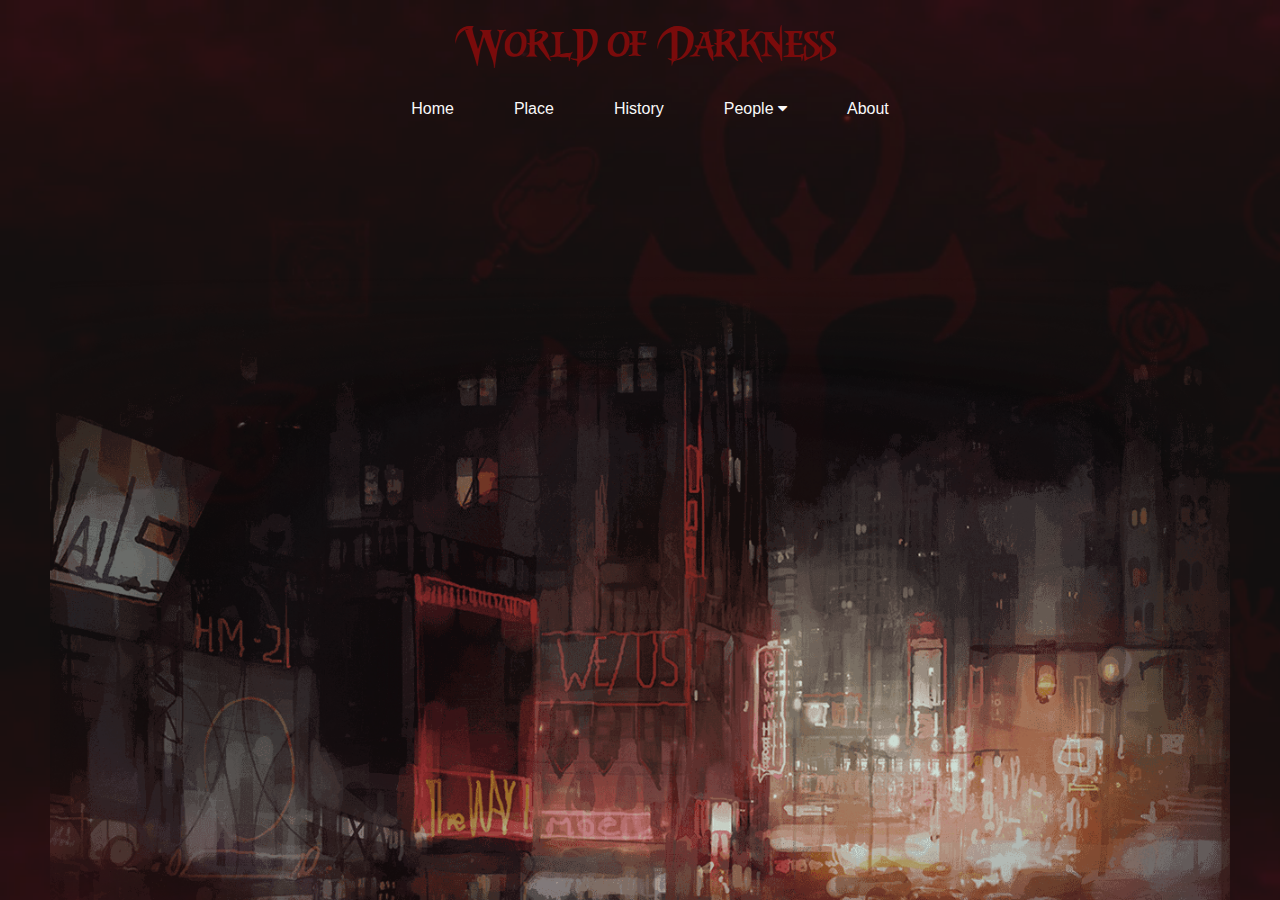
==== index.html @ d00ed46f "feat: :sparkles: responsive menu" ====
<!DOCTYPE html>
<html lang="en">
  <head>
    <meta charset="UTF-8" />
    <meta http-equiv="X-UA-Compatible" content="IE=edge">
    <meta name="viewport" content="width=device-width, initial-scale=1.0" />
    <link rel="stylesheet" href="./assets/styles/styles.css" />
    <link rel="stylesheet" href="https://cdnjs.cloudflare.com/ajax/libs/font-awesome/4.7.0/css/font-awesome.min.css">
    <title>Home</title>
  </head>
  <body>
    <header class="header">
      <a href="#" class="logo">World of Darkness</a>
      <input type="checkbox" id="side-menu" class="side-menu" />
      <label for="side-menu" class="hamb">
        <span class="hamb-line"></span>
      </label>

      <nav class="nav">
        <ul class="menu">
          <li><a href="/">Home</a></li>
          <li><a href="./pages/place.html">Place</a></li>
          <li><a href="./pages/history.html">History</a></li>
          <li class="subnav">
            <a href="./pages/people.html" class="subnavbtn">People <i class="fa fa-caret-down"></i></a>
            <div class="subnav-content">
              <a href="./pages/people.html#sects">Sectas</a>
              <a href="./pages/people.html#camarilla">Camarilla</a>
              <a href="./pages/people.html#sabbat">Sabbat</a>
              <a href="./pages/people.html#independentClans">Clanes Independientes</a>
              <a href="./pages/people.html#extinctClans">Clanes Extintos</a>
            </div>
          </li>
          <li><a href="./pages/about.html">About</a></li>
        </ul>
      </nav>
    </header>
    <main>
      <!-- Cuerpo de la pagina Home -->
      <section>
        <!-- Imagen de la pagina Home -->
        <img
          src="./assets/images/v5.png"
          alt="nigth city"
          class="imgHeadIndex"
        />
        <!-- Texto inicial de la pagina Home -->
        <p class="txtContentPage">
          "Vampire: The Masquerade" es un juego de rol (RPG) de ambientación
          gótica y oscura que fue creado por Mark Rein-Hagen y publicado por
          primera vez en 1991 por White Wolf Publishing. El juego se desarrolla
          en un mundo de ficción donde los vampiros existen y tienen un papel
          central en la sociedad secreta de los monstruos. Aquí tienes
          información sobre este juego:
        </p>
      </section>
      <!-- Seccion de contenido de la pagina Home -->
      <secction class="content">
        <!-- Seccion de contenido de la pagina Home Parte Izquierda -->
        <article class="lefSection">
          <p class="txtContentPage">
            <strong>Ambientación:</strong>
            El mundo de "Vampire: The Masquerade" se basa en un oscuro universo
            gótico-punk en el que los vampiros, conocidos como "Cainitas", viven
            entre los humanos. Estos vampiros son inmortales, depredadores de
            sangre y poseen habilidades sobrenaturales.
          </p>

          <p class="txtContentPage">
            <strong>Clanes:</strong>
            Los vampiros están organizados en clanes, cada uno con
            características y habilidades únicas. Algunos de los clanes más
            conocidos incluyen los Ventrue, los Brujah, los Toreador, los
            Nosferatu y los Malkavian, entre otros.
          </p>

          <p class="txtContentPage">
            <strong>La Mascarada:</strong>
            El término "La Mascarada" se refiere a la estricta regla que los
            vampiros deben seguir para ocultar su existencia a los humanos. Esto
            implica mantener un perfil bajo y evitar ser detectados como
            vampiros a toda costa. Aquellos que violan La Mascarada enfrentan
            graves consecuencias.
          </p>

          <p class="txtContentPage">
            <strong>Sociedad Vampírica: </strong>
            La sociedad de los vampiros está organizada en un estricto sistema
            feudal, con príncipes y señores feudales gobernando sobre
            territorios llamados "Dominios". La política y la intriga son
            comunes en esta sociedad, y las luchas de poder son una parte
            central de la trama del juego.
          </p>

          <p class="txtContentPage">
            <strong>Disciplinas:</strong>
            Los vampiros poseen habilidades especiales llamadas "Disciplinas"
            que varían según el clan. Estas Disciplinas incluyen poderes como la
            telequinesis, la manipulación de la mente y la capacidad de
            transformarse en animales.
          </p>
        </article>
        <!-- Seccion de contenido de la pagina Home Parte Derecha -->
        <article class="rigthSection">
          <p class="txtContentPage">
            <strong>Narrativa y Roleo:</strong>
            "Vampire: The Masquerade" se centra en la narrativa y la
            interpretación de personajes. Los jugadores asumen el papel de un
            vampiro y toman decisiones que afectan la historia y el desarrollo
            de su personaje.
          </p>

          <p class="txtContentPage">
            <strong>Ediciones:</strong>
            A lo largo de los años, se han lanzado varias ediciones del juego,
            con la quinta edición siendo una de las más recientes (a partir de
            mi conocimiento hasta septiembre de 2021).
          </p>

          <p class="txtContentPage">
            <strong>Juegos de Video:</strong>
            "Vampire: The Masquerade" ha inspirado una serie de videojuegos
            populares, incluyendo "Vampire: The Masquerade - Bloodlines" y su
            secuela "Vampire: The Masquerade - Bloodlines 2". Estos juegos
            transportan a los jugadores al mundo de los vampiros y ofrecen
            experiencias de rol interactivas.
          </p>

          <p class="txtContentPage">
            <strong>Libros y Ficción:</strong>
            Además del juego de rol, "Vampire: The Masquerade" ha generado una
            serie de novelas, cómics y otros productos de ficción que expanden
            su universo.
          </p>

          <p class="txtContentPage">
            El juego ha sido influyente en la cultura pop y en la comunidad de
            juegos de rol debido a su enfoque en la narrativa oscura y las
            complejas relaciones sociales de los vampiros. Además, ha abordado
            temas como la moralidad, la inmortalidad y la alienación en un mundo
            donde los personajes principales son depredadores sobrenaturales.
          </p>
        </article>
      </secction>
    </main>
  </body>
</html>
---- assets/styles/styles.css ----
@font-face {
  font-family: "Principal";
  src: url("../fonts/RIKY2vamp.ttf") format("truetype");
  font-weight: normal;
  font-style: normal;
}

/*Estilos Globales*/
:root {
  --white: #f9f9f9;
  --black: #36383f;
  --gray: #85888c;
  --red-vivid: #7a0b0b;
  --red-opacity: #6401014f;
  --bg-black: #1e1e1e;
} /* variables*/

/* RESET styles*/

* {
  box-sizing: border-box;
  margin: 0;
  padding: 0;
  background-color: var(--bg-black);
  background-image: url("../images/bg4.png");
  background-size: cover;
  background-repeat: no-repeat;
  background-attachment: fixed;
  /* width: 100%; */
}

body {
  color: #919191;
  font-family: "Gill Sans", sans-serif;
  display: flex;
  flex-direction: column;
  justify-content: flex-start;
  align-items: center;
  width: 100vw;
  height: 100vh;
}

/*Estilos estiqueta a*/
a {
  text-decoration: none;
}

/*Estilos estiqueta ul*/
ul {
  list-style: none;
}

strong {
  font-family: "Principal", sans-serif;
  color: var(--red-vivid);
}

span {
  text-align: justify;
}

.header {
  background-color: var(--bg-black);
  position: sticky;
  height: 60px;
  margin-bottom: 100px;
  padding: 20px 10px;
  width: 90vw;
}

/* Logo */
.logo {
  display: inline-block;
  color: var(--red-vivid);
  font-size: calc(1.5rem + 1vw);
  margin-left: 0.625rem;
  font-family: "Principal", sans-serif;
  height: 100%;
}

/*nav menu*/
.nav {
  width: 100%;
  height: 100%;
  position: fixed;
  top: 70px;
  background-color: var(--bg-black);
  overflow: hidden;
}

.menu a,
.menu p {
  display: block;
  padding: 30px;
  color: var(--white);
}

.menu a:hover {
  background-color: var(--gray);
}

/* Update Nav */
.nav {
  max-height: 0;
  transition: max-height 0.5s ease-out;
}

/* Sub nav */
.subnav-content {
  background-color: var(--bg-black);
  width: 100%;
  z-index: 1;
  padding: 20px 0;
  display: none;
}
.subnav-content a {
  color: var(--bg-black);
  color: var(--gray);
  text-decoration: none;
  padding: 0;
  margin: 10px 0;
  text-align: center;
}

.subnav-content a:hover {
  background-color: var(--bg-black);
  color: var(--white);
}

.subnav:hover .subnav-content {
  display: block;
}

/* Menu Icon */
.hamb {
  cursor: pointer;
  float: right;
  padding: 10px 20px 0 0;
  height: 100%;
} /* Style label tag */

/*Span create middle line*/
.hamb-line {
  background: var(--white);
  display: block;
  height: 2px;
  position: relative;
  width: 24px;
} /* Style span tag */

/*create top and bottom lines*/
.hamb-line::before,
.hamb-line::after {
  background: var(--white);
  content: "";
  display: block;
  height: 100%;
  position: absolute;
  transition: all 0.2s ease-out;
  width: 100%;
}
.hamb-line::before {
  top: 5px;
}
.hamb-line::after {
  top: -5px;
}

.side-menu {
  display: none;
} /* Hide checkbox */

/* Toggle menu icon */
.side-menu:checked ~ nav {
  max-height: 100%;
}
.side-menu:checked ~ .hamb .hamb-line {
  background: transparent;
}
.side-menu:checked ~ .hamb .hamb-line::before {
  transform: rotate(-45deg);
  top: 0;
}
.side-menu:checked ~ .hamb .hamb-line::after {
  transform: rotate(45deg);
  top: 0;
}

/*main*/
main {
  box-sizing: border-box;
  width: 100%;
  padding: 50px;
  overflow-x: hidden;
  /* max-width: 1200px; */
  /* margin: 50px auto; */
  /* padding: 0 20px; */
}

/* Estilos del texto de la pagina */
.txtContentPage {
  font-size: 1.2rem;
  line-height: 1.5rem;
  text-align: justify;
  padding-bottom: 20px;
}

/*Estilos de la imagen de la pagina Home*/
.imgHeadIndex {
  width: 100%;
  height: 100%;
  margin-bottom: 50px;
  object-fit: cover;
}

/* Responsiveness */
@media only screen and (min-width: 768px) {
  .header {
    display: flex;
    flex-direction: row;
    justify-content: space-between;
    align-items: center;
    width: 100vw;
    height: 100px;
  }

  .nav {
    display: flex;
    flex-direction: column;
    justify-content: space-between;
    align-items: center;

    width: 100%;
    overflow: visible;
  }

  .logo {
    text-align: center;
    width: 100%;
    font-size: 5vh;
  }
  .menu li {
    float: left;
  }

  .menu a:hover,
  .subnav p:hover {
    background-color: transparent;
    color: var(--gray);
  }

  .hamb {
    display: none;
  }

  /* Sub nav */

  .subnav:hover {
    width: 123.422px;
  }

  .subnav-content {
    padding: 20px 0;
    display: none;
    background-color: var(--bg-black);
    position: absolute;
    width: 150px;
    left: calc(50% + 30px);
  }
  .subnav-content a {
    color: var(--white);
  }

  /*main*/
  main {
    box-sizing: border-box;
    width: 100%;
    padding: 50px;
    overflow-x: hidden;
    display: flex;
    flex-direction: column;
    gap: 30px;
  }

  /*Estilos de la imagen de la pagina Home*/
  .imgHeadIndex {
    min-width: 500px;
    width: 100%;
    height: 100%;
    margin-bottom: 50px;
    object-fit: cover;
  }

  .content {
    display: flex;
    flex-direction: row;
    justify-content: space-between;
    gap: 30px;
  }

  /*Estilos de contenedor de la pagina Home columna Izquierda*/
  .leftSection {
    background-color: transparent;
  }

  /*Estilos de contenedor de la pagina Home columna Derecha*/
  .rightSection {
    background-color: transparent;
  }
}
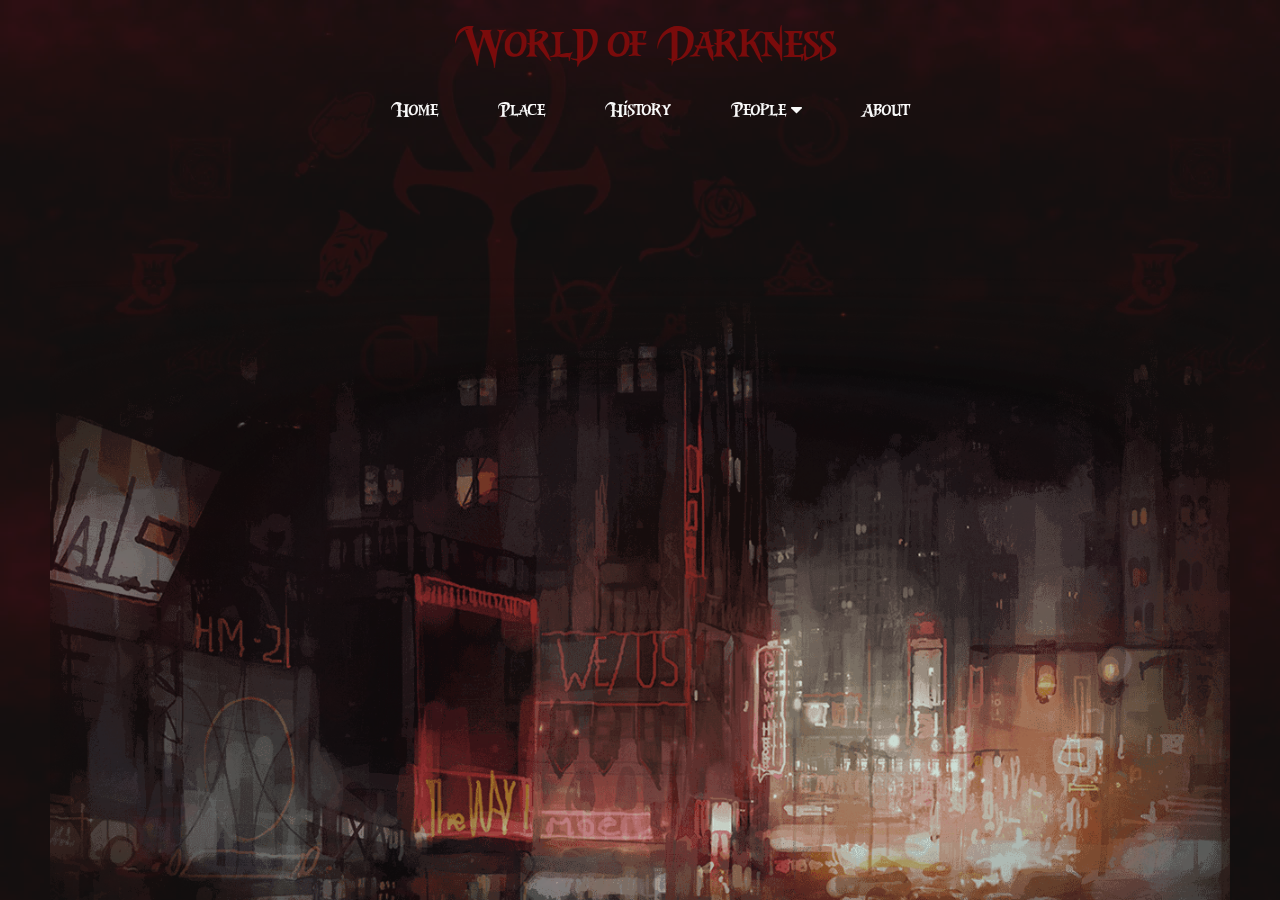
==== commit 8f0c8d27: "feat: :sparkles: comlpete responsive" ====
--- a/index.html
+++ b/index.html
@@ -2,7 +2,6 @@
 <html lang="en">
   <head>
     <meta charset="UTF-8" />
-    <meta http-equiv="X-UA-Compatible" content="IE=edge">
     <meta name="viewport" content="width=device-width, initial-scale=1.0" />
     <link rel="stylesheet" href="./assets/styles/styles.css" />
     <link rel="stylesheet" href="https://cdnjs.cloudflare.com/ajax/libs/font-awesome/4.7.0/css/font-awesome.min.css">
--- a/assets/styles/styles.css
+++ b/assets/styles/styles.css
@@ -84,7 +84,8 @@
   height: 100%;
   position: fixed;
   top: 70px;
-  background-color: var(--bg-black);
+  background-color: #0a0101a6;
+  /* background-color: transparent; */
   overflow: hidden;
 }
 
@@ -93,6 +94,8 @@
   display: block;
   padding: 30px;
   color: var(--white);
+  font-family: "Principal", sans-serif;
+  font-size: larger;
 }
 
 .menu a:hover {
@@ -108,14 +111,14 @@
 /* Sub nav */
 .subnav-content {
   background-color: var(--bg-black);
+  color: var(--white);
   width: 100%;
   z-index: 1;
   padding: 20px 0;
   display: none;
 }
 .subnav-content a {
-  color: var(--bg-black);
-  color: var(--gray);
+  color: var(--white);
   text-decoration: none;
   padding: 0;
   margin: 10px 0;
@@ -123,7 +126,6 @@
 }
 
 .subnav-content a:hover {
-  background-color: var(--bg-black);
   color: var(--white);
 }
 
@@ -192,9 +194,6 @@
   width: 100%;
   padding: 50px;
   overflow-x: hidden;
-  /* max-width: 1200px; */
-  /* margin: 50px auto; */
-  /* padding: 0 20px; */
 }
 
 /* Estilos del texto de la pagina */
@@ -203,6 +202,7 @@
   line-height: 1.5rem;
   text-align: justify;
   padding-bottom: 20px;
+  z-index: 1;
 }
 
 /*Estilos de la imagen de la pagina Home*/
@@ -262,7 +262,6 @@
   .subnav-content {
     padding: 20px 0;
     display: none;
-    background-color: var(--bg-black);
     position: absolute;
     width: 150px;
     left: calc(50% + 30px);
@@ -308,3 +307,317 @@
     background-color: transparent;
   }
 }
+
+/***************Estilos de la pagina Home***************/
+
+/***************Estilos de la pagina Place***************/
+
+.sectionPlace {
+  display: flex;
+  flex-direction: column;
+  justify-content: center;
+  align-items: center;
+  width: 100%;
+  /* gap: 20px; */
+}
+
+/*Contenedor de las imagenes pagina Place*/
+.imgPlaceBD {
+  display: flex;
+  flex-direction: row;
+  width: 100%;
+  height: 300px;
+  align-items: center;
+  justify-content: space-evenly;
+  margin: 20px 0;
+}
+
+/*Estilos de las imagenes de la pagina Place*/
+.imgPlaceBD img {
+  height: 270px;
+  border-radius: 5%;
+  margin: 20px 0;
+}
+
+/*Estilos de la etiqueta "a" de la pagina Place*/
+.linkTo {
+  text-decoration: none;
+  color: rgb(211, 0, 70);
+}
+
+/* Estilos del contenedor de las imagenes de la pagina Place */
+.imgContent {
+  display: flex;
+  flex-direction: column;
+  width: 100%;
+  align-items: center;
+  justify-content: space-evenly;
+  margin: 20px 0;
+  /* margin-bottom: 20px; */
+  gap: 20px;
+}
+
+/*Estilos de las imagenes del contenedor1 de la pagina Place*/
+.imgContent img {
+  border-radius: 5%;
+  margin: 20px 0;
+}
+
+/* Estilos del contenedor de las imagenes de la pagina Place */
+.imgContent2 {
+  display: flex;
+  flex-direction: row;
+  width: 100%;
+  align-items: center;
+  justify-content: space-evenly;
+  margin: 20px 0;
+  gap: 20px;
+}
+
+/*Estilos de las imagenes del contenedor2 de la pagina Place*/
+.imgContent2 img {
+  border-radius: 5%;
+  margin: 20px 0;
+}
+
+/* Estilos del contenedor de las imagenes de la pagina Place */
+.imgContent3 {
+  display: flex;
+  flex-direction: row;
+  width: 80%;
+  align-items: center;
+  justify-content: space-evenly;
+  margin: 20px 0;
+  gap: 20px;
+}
+
+/*Estilos de las imagenes del contenedor3 de la pagina Place*/
+.imgContent3 img {
+  height: 270px;
+  border-radius: 5%;
+  margin: 20px 0;
+}
+
+/* Estilos del contenedor de las imagenes de la pagina Place */
+.imgContent4 {
+  display: flex;
+  flex-direction: row;
+  width: 100%;
+  height: calc(80% - 40px);
+  align-items: center;
+  justify-content: space-evenly;
+  margin: 20px 0;
+  gap: 20px;
+}
+
+/*Estilos de las imagenes del contenedor4 de la pagina Place*/
+.imgContent4 img {
+  width: 80%;
+  height: 270px;
+  border-radius: 5%;
+  margin: 20px 0;
+}
+
+/* Estilos del contenedor de las imagenes de la pagina Place */
+.imgContent5 {
+  display: flex;
+  flex-direction: row;
+  width: 100%;
+  height: 300px;
+  align-items: center;
+  justify-content: space-evenly;
+  margin: 20px 0;
+  gap: 20px;
+}
+
+/*Estilos de las imagenes del contenedor5 de la pagina Place*/
+.imgContent5 img {
+  width: 80%;
+  height: 270px;
+  border-radius: 5%;
+  margin: 20px 0;
+}
+
+@media only screen and (max-width: 767px) {
+  /*Contenedor de las imagenes pagina Place*/
+  .imgPlaceBD {
+    display: flex;
+    flex-direction: column;
+    width: 100%;
+    height: fit-content;
+    /* height: 300px; */
+    align-items: center;
+    justify-content: space-evenly;
+  }
+
+  /*Estilos de las imagenes de la pagina Place*/
+  .imgPlaceBD img {
+    /* height: 270px; */
+    border-radius: 5%;
+    margin: 20px 0;
+  }
+
+  /*Estilos de las imagenes del contenedor1 de la pagina Place*/
+  .imgContent img {
+    width: 80%;
+    height: calc(80% - 20px);
+    border-radius: 5%;
+    margin: 20px 0;
+  }
+
+  /*Estilos de las imagenes del contenedor2 de la pagina Place*/
+  .imgContent2 img {
+    width: 80%;
+    height: calc(80% - 40px);
+    border-radius: 5%;
+    margin: 20px 0;
+  }
+
+  /* Estilos del contenedor de las imagenes de la pagina Place */
+  .imgContent3 {
+    display: flex;
+    flex-direction: column;
+    width: 80%;
+    align-items: center;
+    justify-content: space-evenly;
+    margin: 20px 0;
+    gap: 20px;
+  }
+
+  /*Estilos de las imagenes del contenedor3 de la pagina Place*/
+  .imgContent3 img {
+    width: 80%;
+    height: calc(80% - 40px);
+    border-radius: 5%;
+    margin: 20px 0;
+  }
+}
+
+/***************Estilos de la pagina People***************/
+
+/* Estilos secciones de la pagina People*/
+.sectionContainer {
+  width: 100%;
+  display: flex;
+  flex-direction: column;
+  gap: 50px;
+  text-align: justify;
+  font-size: 1rem;
+}
+
+/* Estilos de los titulos de la seccion de la pagina People*/
+.titleSection {
+  color: #7a0b0b;
+  font-size: 2rem;
+  font-weight: bolder;
+  width: 100%;
+  text-align: center;
+  text-decoration: overline underline #6401014f 5px;
+  align-items: center;
+  justify-content: center;
+  display: flex;
+  margin: 20px 0;
+  font-family: "Principal", sans-serif;
+}
+
+/* Estilos de los subtitulos de la seccion de la pagina People*/
+.subTitleClan {
+  color: #7a0b0b;
+  font-size: 1.5rem;
+  font-weight: bolder;
+  margin-left: -20px;
+  font-family: "Principal", sans-serif;
+}
+
+/* Estilos de la imagen cada clan en la pagina People*/
+.imgClan {
+  width: 300px;
+  float: left;
+  height: 300px;
+  object-fit: contain;
+  object-position: center;
+  margin: 20px 20px;
+}
+
+/***************Estilos de la pagina About***************/
+body {
+  background-color: var(--bg-black);
+  background-image: url("../images/bg4.png");
+}
+
+.header {
+  background: none;
+}
+
+/* Estilos de la seccion de la pagina About*/
+.sectionAboutPage {
+  margin: 0 auto;
+  width: 80%;
+  max-width: 800px;
+  border-radius: 10px;
+}
+
+/* Estilos del contenedor de la pagina About*/
+.contentAboutPage {
+  height: 60vh;
+  display: flex;
+  flex-direction: column;
+  justify-content: flex-end;
+  padding-left: 50px;
+}
+
+.contentAboutPage img {
+  min-width: 320px;
+  width: 100%;
+  height: 100%;
+  object-fit: cover;
+  object-position: center;
+  border-radius: 10px;
+  margin-bottom: 20px;
+  position: relative;
+  z-index: -1;
+}
+
+.bodyAbout {
+  position: absolute;
+  background: none;
+  z-index: 0;
+}
+
+* {
+  background: none;
+}
+
+/* Estilos del titulo y links de referencias de la pagina About */
+.references, .listRef {
+  background: none;
+  color: #7a0b0b;
+  margin-bottom: 60px;
+  margin-left: 20px;
+  font-weight: bolder;
+  font-size: 1.5rem;
+  font-family: "Principal", sans-serif;
+  text-shadow: 1px 1px 1px #ffffff2a, 2px 2px 1px #9999992a;
+}
+
+/* Estilos del texto del creador de la pagina*/
+.createdBy {
+  margin-top: 20px;
+  text-align: justify;
+  font-size: 1rem;
+  background: none;
+}
+
+.linkOutPage {
+  min-width: 320px;
+  background: none;
+  text-decoration: none;
+  font-size: 1.3rem;
+  color: #7a0b0b;
+  text-shadow: 1px 1px 1px #ffffff2a, 2px 2px 1px #29292980;
+}
+
+.linkOutPage:hover {
+  text-decoration: underline;
+  color: #0a0101;
+}
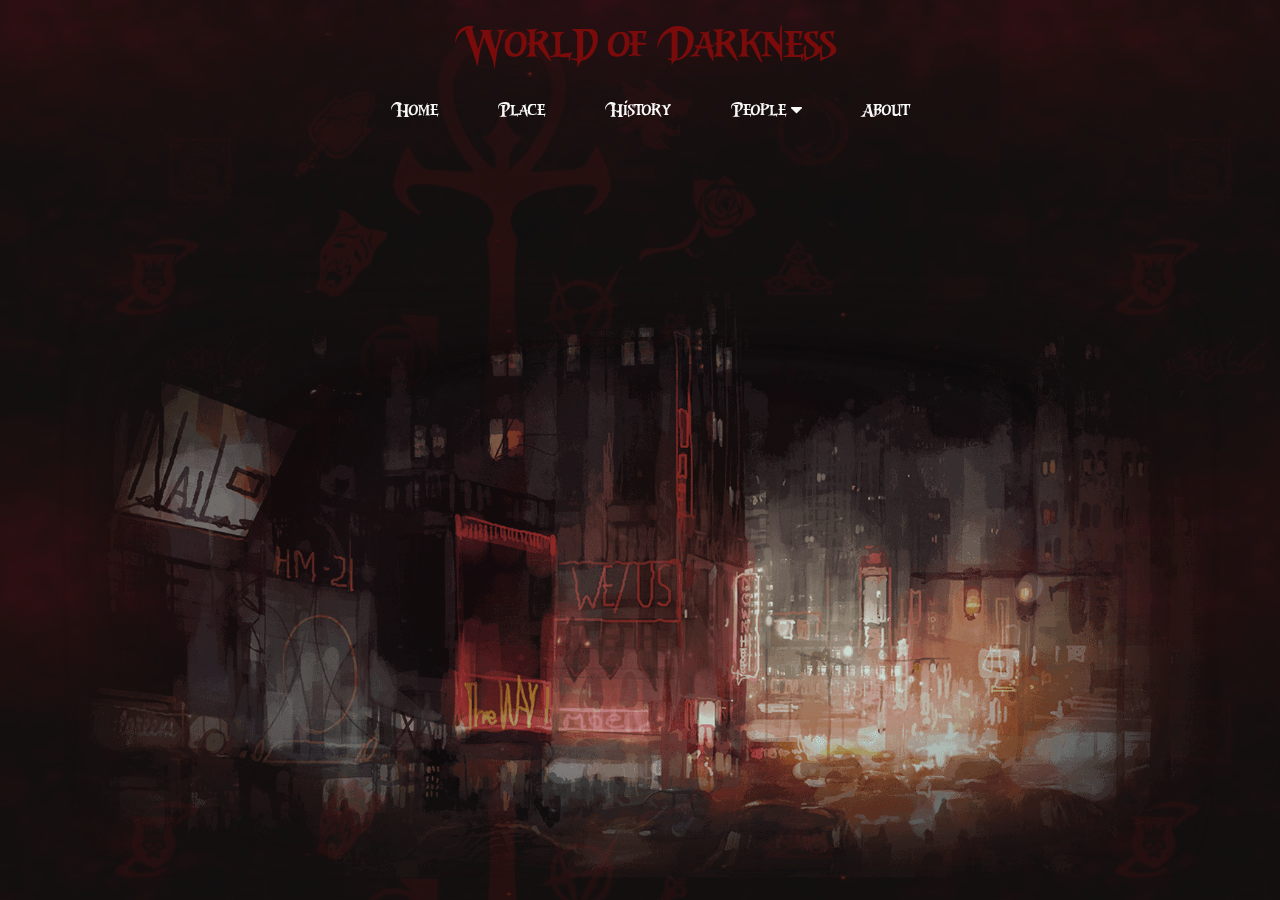
==== commit 132119fb: "fix 2.0" ====
--- a/index.html
+++ b/index.html
@@ -36,7 +36,7 @@
     </header>
     <main>
       <!-- Cuerpo de la pagina Home -->
-      <section>
+      <section class="topindexPage">
         <!-- Imagen de la pagina Home -->
         <img
           src="./assets/images/v5.png"
@@ -54,7 +54,7 @@
         </p>
       </section>
       <!-- Seccion de contenido de la pagina Home -->
-      <secction class="content">
+      <section class="content">
         <!-- Seccion de contenido de la pagina Home Parte Izquierda -->
         <article class="lefSection">
           <p class="txtContentPage">
@@ -140,7 +140,7 @@
             donde los personajes principales son depredadores sobrenaturales.
           </p>
         </article>
-      </secction>
+      </section>
     </main>
   </body>
 </html>
--- a/assets/styles/styles.css
+++ b/assets/styles/styles.css
@@ -202,7 +202,7 @@
   line-height: 1.5rem;
   text-align: justify;
   padding-bottom: 20px;
-  z-index: 1;
+  /* z-index: 1; */
 }
 
 /*Estilos de la imagen de la pagina Home*/
@@ -293,6 +293,13 @@
   .content {
     display: flex;
     flex-direction: row;
+    justify-content: space-between;
+    gap: 30px;
+  }
+  
+  .topindexPage {
+    display: flex;
+    flex-direction: column;
     justify-content: space-between;
     gap: 30px;
   }
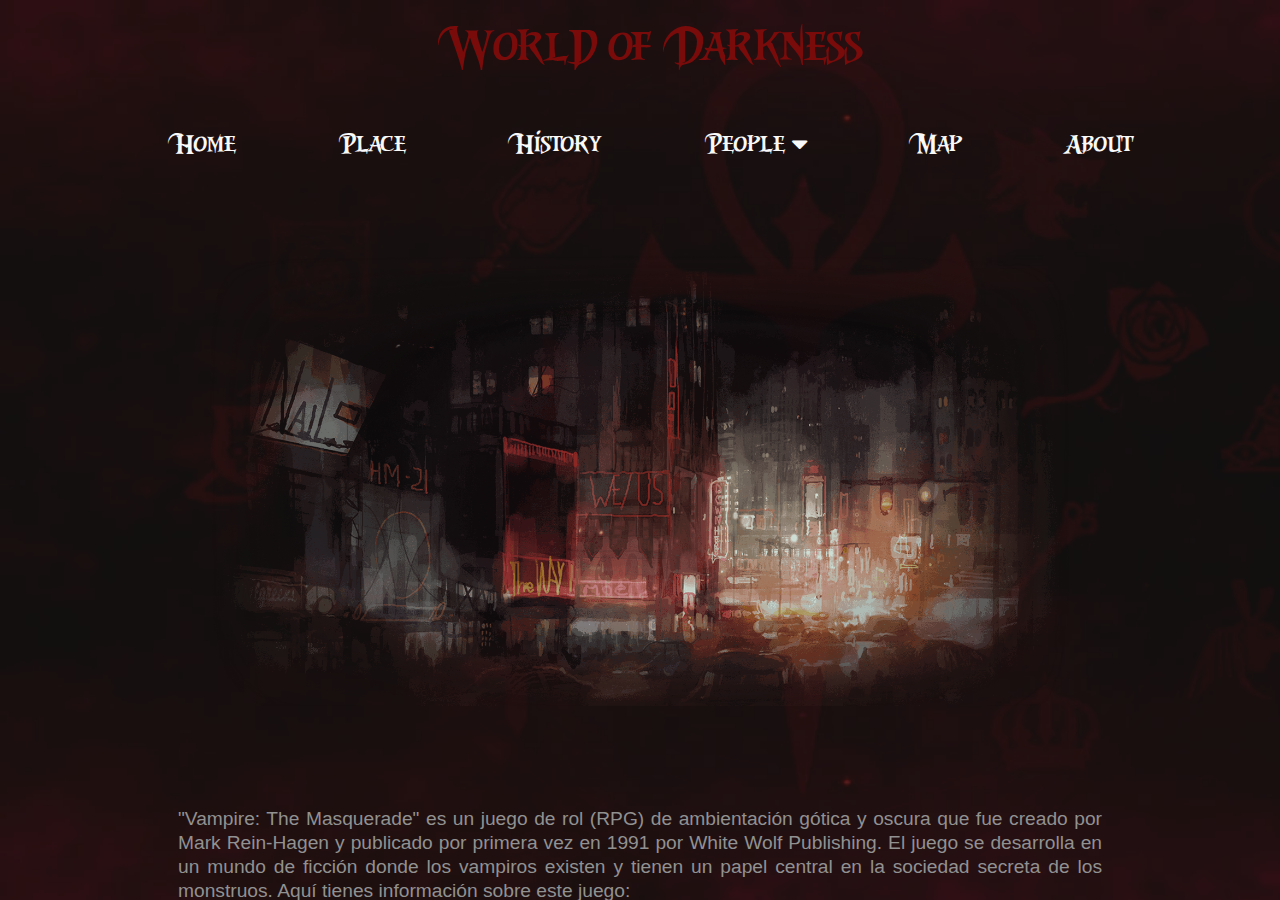
==== commit e9d987e3: "feat: :sparkles: add interactive map" ====
--- a/index.html
+++ b/index.html
@@ -17,7 +17,7 @@
 
       <nav class="nav">
         <ul class="menu">
-          <li><a href="/">Home</a></li>
+          <li><a href="#">Home</a></li>
           <li><a href="./pages/place.html">Place</a></li>
           <li><a href="./pages/history.html">History</a></li>
           <li class="subnav">
@@ -30,6 +30,7 @@
               <a href="./pages/people.html#extinctClans">Clanes Extintos</a>
             </div>
           </li>
+          <li><a href="./pages/map.html">Map</a></li>
           <li><a href="./pages/about.html">About</a></li>
         </ul>
       </nav>
--- a/assets/styles/styles.css
+++ b/assets/styles/styles.css
@@ -26,7 +26,10 @@
   background-size: cover;
   background-repeat: no-repeat;
   background-attachment: fixed;
-  /* width: 100%; */
+  scrollbar-width: none; /*Firefox*/
+}
+*::-webkit-scrollbar {
+  width: 0;
 }
 
 body {
@@ -191,7 +194,7 @@
 /*main*/
 main {
   box-sizing: border-box;
-  width: 100%;
+  width: 80%;
   padding: 50px;
   overflow-x: hidden;
 }
@@ -202,7 +205,6 @@
   line-height: 1.5rem;
   text-align: justify;
   padding-bottom: 20px;
-  /* z-index: 1; */
 }
 
 /*Estilos de la imagen de la pagina Home*/
@@ -214,7 +216,11 @@
 }
 
 /* Responsiveness */
-@media only screen and (min-width: 768px) {
+@media only screen and (min-width: 800px) and (max-width: 1200px) {
+  strong {
+    font-size: calc(1rem + 1vw);
+  }
+
   .header {
     display: flex;
     flex-direction: row;
@@ -296,7 +302,7 @@
     justify-content: space-between;
     gap: 30px;
   }
-  
+
   .topindexPage {
     display: flex;
     flex-direction: column;
@@ -315,7 +321,121 @@
   }
 }
 
-/***************Estilos de la pagina Home***************/
+@media only screen and (min-width: 1201px) {
+  strong {
+    font-size: 1.4rem;
+    line-height: 1.5rem;
+    text-align: justify;
+  }
+
+  .header {
+    width: 100vw;
+    height: max-content;
+    margin-bottom: calc(1.5rem + 5vw);
+  }
+
+  .nav {
+    display: flex;
+    flex-direction: column;
+    justify-content: space-between;
+    align-items: center;
+
+    width: 100%;
+    overflow: visible;
+  }
+
+  .logo {
+    text-align: center;
+    width: 100%;
+    font-size: calc(1.5rem + 2vw);
+    height: auto;
+  }
+
+  .menu {
+    display: flex;
+    flex-direction: row;
+    justify-content: space-between;
+    align-items: center;
+    width: 80%;
+    overflow: visible;
+    padding-top: calc(1.5rem + 0.5vw);
+  }
+
+  .menu li {
+    float: left;
+    font-size: calc(1rem + 0.5vw);
+  }
+
+  .menu a:hover,
+  .subnav p:hover {
+    background-color: transparent;
+    color: var(--gray);
+  }
+
+  .hamb {
+    display: none;
+  }
+
+  .subnav-content {
+    padding: 20px 0;
+    display: none;
+    position: absolute;
+    width: calc(150px + 10vw);
+    left: calc(50% + 8vw);
+  }
+  .subnav-content a {
+    color: var(--white);
+  }
+
+  /*main*/
+  main {
+    box-sizing: border-box;
+    width: 80%;
+    padding: 50px;
+    gap: 30px;
+  }
+
+  .topindexPage {
+    display: flex;
+    flex-direction: column;
+    justify-content: space-between;
+    align-items: center;
+    gap: 30px;
+    width: 100%;
+    margin-bottom: 5rem;
+  }
+
+  /*Estilos de la imagen de la pagina Home*/
+  .imgHeadIndex {
+    min-width: 500px;
+    width: calc(100% - 50px);
+    height: 100%;
+    margin-bottom: 50px;
+    object-fit: cover;
+  }
+
+  .content {
+    display: flex;
+    flex-direction: row;
+    justify-content: space-between;
+    gap: calc(30px + 5vw);
+  }
+
+  /*Estilos de contenedor de la pagina Home columna Izquierda*/
+  .leftSection {
+    background-color: transparent;
+  }
+
+  /*Estilos de contenedor de la pagina Home columna Derecha*/
+  .rightSection {
+    background-color: transparent;
+  }
+
+  /* .txtContentPage {
+    font-size: calc(.5rem + .6vw);
+    line-height: calc(.5rem + 1vw);
+  } */
+}
 
 /***************Estilos de la pagina Place***************/
 
@@ -445,21 +565,27 @@
   margin: 20px 0;
 }
 
-@media only screen and (max-width: 767px) {
+@media only screen and (min-width: 800px) and (max-width: 1200px) {
+  article {
+    display: flex;
+    flex-direction: column;
+    justify-content: center;
+    align-items: center;
+    width: 100%;
+  }
   /*Contenedor de las imagenes pagina Place*/
   .imgPlaceBD {
     display: flex;
     flex-direction: column;
     width: 100%;
     height: fit-content;
-    /* height: 300px; */
     align-items: center;
     justify-content: space-evenly;
+    z-index: 0;
   }
 
   /*Estilos de las imagenes de la pagina Place*/
   .imgPlaceBD img {
-    /* height: 270px; */
     border-radius: 5%;
     margin: 20px 0;
   }
@@ -497,6 +623,110 @@
     height: calc(80% - 40px);
     border-radius: 5%;
     margin: 20px 0;
+  }
+}
+
+@media only screen and (min-width: 1201px) {
+  .artSectPlace {
+    display: flex;
+    flex-direction: row;
+    align-items: center;
+    justify-content: space-evenly;
+    gap: 1.5vw;
+  }
+
+  .artSectPlace .imgPlaceBD {
+    display: flex;
+    flex-direction: column;
+    width: 80%;
+    height: fit-content;
+    align-items: center;
+    justify-content: space-evenly;
+  }
+
+  .artSectPlace img {
+    padding-inline: 20px;
+  }
+
+  .artSectPlaceLeft {
+    display: flex;
+    flex-direction: row;
+    align-items: center;
+    justify-content: space-evenly;
+    gap: 1.5vw;
+  }
+
+  .artSectPlaceLeft img {
+    align-self: center;
+  }
+
+  .artSectPlaceRigth {
+    display: flex;
+    flex-direction: row-reverse;
+    align-items: center;
+    justify-content: space-evenly;
+    gap: 1.5vw;
+  }
+
+  .artSectPlaceLeft .imgContent3 {
+    display: flex;
+    flex-direction: column;
+    width: 80%;
+    align-items: center;
+    justify-content: space-evenly;
+    margin: 20px 0;
+    gap: 20px;
+  }
+
+  .artSectPlaceLeft .imgContent5 {
+    display: flex;
+    flex-direction: column;
+    align-items: center;
+    justify-content: space-evenly;
+    margin: 20px 0;
+    min-width: 600px;
+    gap: 20px;
+  }
+
+  .artSectPlaceRigth .imgContent4 {
+    display: flex;
+    flex-direction: column;
+    align-items: center;
+    justify-content: space-evenly;
+    margin: 20px 0;
+    min-width: 600px;
+    gap: 20px;
+  }
+}
+
+/***************Estilos de la pagina History ***************/
+
+.sectionHistory {
+  display: flex;
+  flex-direction: column;
+  justify-content: center;
+  align-items: center;
+  width: 100%;
+  text-align: justify;
+}
+
+@media only screen and (min-width: 1201px) {
+  .sectionHistory {
+    display: flex;
+    flex-direction: row;
+    align-items: flex-start;
+    width: 100%;
+    height: 100%;
+    gap: 4vw;
+  }
+
+  .sectionHistory p {
+    margin: 0;
+    padding: 20px;
+  }
+
+  .brHistory {
+    display: none;
   }
 }
 
@@ -546,31 +776,60 @@
   margin: 20px 20px;
 }
 
+/***************Estilos de la pagina Map***************/
+.contentMapPage {
+  display: flex;
+  flex-direction: column;
+  justify-content: center;
+  align-items: center;
+  width: 100%;
+}
+
+.TitleMap {
+  color: #7a0b0b;
+  font-size: 2rem;
+  font-weight: bolder;
+  width: 100%;
+  text-align: center;
+  text-decoration: overline underline #6401014f 5px;
+  align-items: center;
+  justify-content: center;
+  display: flex;
+  font-family: "Principal", sans-serif;
+}
+
+.divMap {
+  width: 90%;
+  height: 50%;
+}
+
+
+@media only screen and (min-width: 800px) and (max-width: 1200px) {
+  .TitleMap {
+    font-size: calc(1.5rem + 1vw);
+  }
+
+  .divMap {
+    width: 80%;
+    height: 30%;
+  }
+}
+
+@media only screen and (min-width: 1201px) {
+  .contentMapPage {
+    margin-top: -100px;
+  }
+}
+
 /***************Estilos de la pagina About***************/
-body {
-  background-color: var(--bg-black);
-  background-image: url("../images/bg4.png");
-}
-
 .header {
   background: none;
 }
 
-/* Estilos de la seccion de la pagina About*/
-.sectionAboutPage {
-  margin: 0 auto;
-  width: 80%;
-  max-width: 800px;
-  border-radius: 10px;
-}
-
 /* Estilos del contenedor de la pagina About*/
 .contentAboutPage {
-  height: 60vh;
   display: flex;
   flex-direction: column;
-  justify-content: flex-end;
-  padding-left: 50px;
 }
 
 .contentAboutPage img {
@@ -581,22 +840,11 @@
   object-position: center;
   border-radius: 10px;
   margin-bottom: 20px;
-  position: relative;
-  z-index: -1;
-}
-
-.bodyAbout {
-  position: absolute;
-  background: none;
-  z-index: 0;
-}
-
-* {
-  background: none;
 }
 
 /* Estilos del titulo y links de referencias de la pagina About */
-.references, .listRef {
+.references,
+.listRef {
   background: none;
   color: #7a0b0b;
   margin-bottom: 60px;
@@ -628,3 +876,11 @@
   text-decoration: underline;
   color: #0a0101;
 }
+
+section .navigationMap {
+  display: flex;
+  width: 100%;
+  flex-direction: column;
+  justify-content: center;
+  align-items: center;
+}
